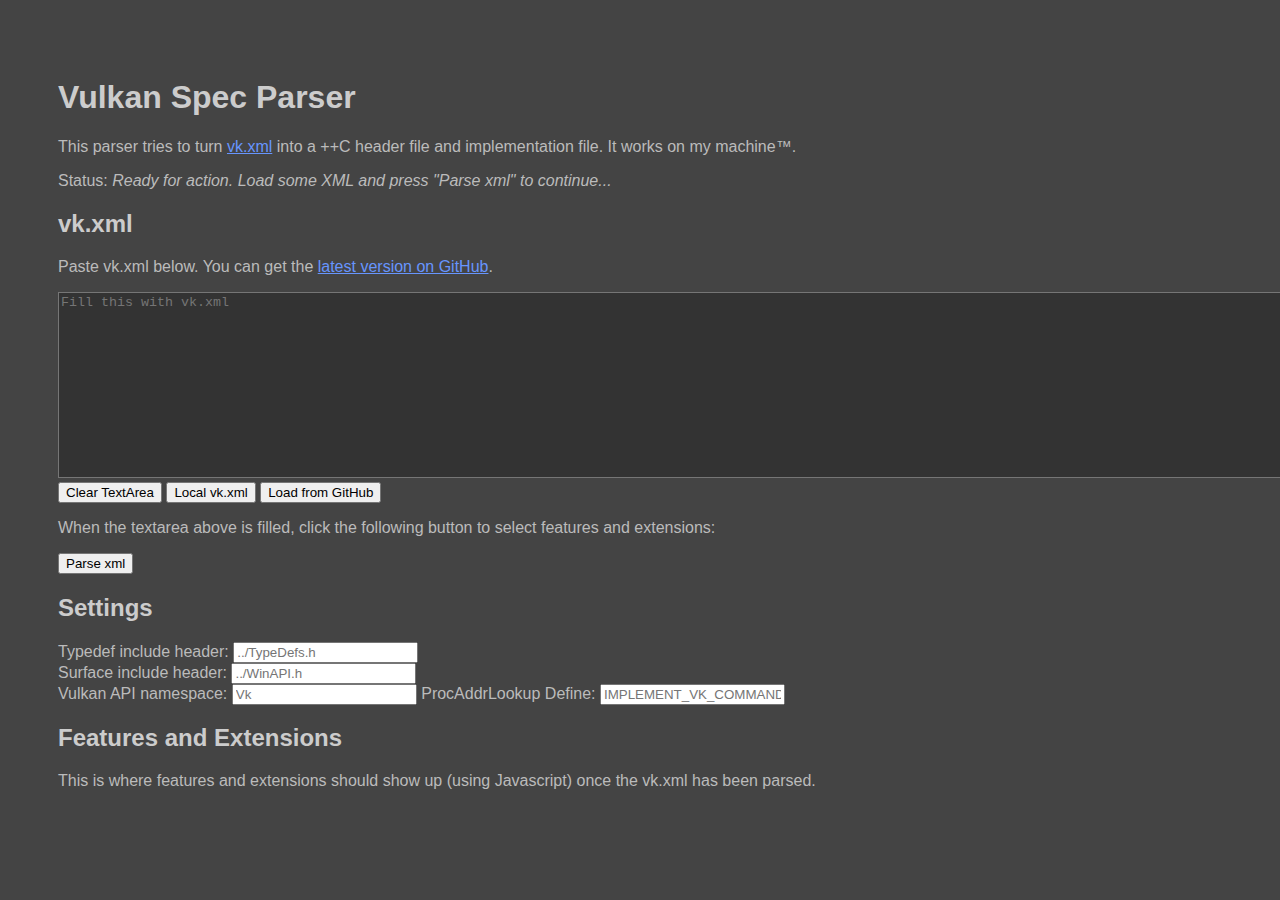
==== VkParse.html @ ce4814a9 "Added a bunch of convenient GUI, and the option of parsing XML from different sources." ====
<!DOCTYPE html>
<html>
<head>
<meta charset="UTF-8"> 
<link href="VkParse.css" rel="stylesheet" type="text/css">
<title>Vulkan Spec Parser</title>
</head>

<body>

<h1>Vulkan Spec Parser</h1>
<p>This parser tries to turn <a href="https://github.com/KhronosGroup/Vulkan-Docs/blob/1.0/src/spec/vk.xml">vk.xml</a> into a ++C header file and implementation file. It works on my machine™.</p>
<p>Status: <span id="statusText">This status text will be replaced by javascript, if the script works.</span></p>
<div id="setupStuff">
<h2>vk.xml</h2>
<p>Paste vk.xml below. You can get the <a href="https://raw.githubusercontent.com/KhronosGroup/Vulkan-Docs/1.0/src/spec/vk.xml">latest version on GitHub</a>.</p>
<textarea id="vkxmlText" placeholder="Fill this with vk.xml" cols="200" rows="12" wrap="off"></textarea>
<div>
<button id="clearXmlTextBtn" title="Clear the vk.xml textarea.">Clear TextArea</button>
<button id="localVkXmlBtn" title="A local version of vk.xml, just in case it can't be loaded from github.">Local vk.xml</button>
<button id="loadRawGithubBtn" title="Load the raw vk.xml directly from GitHub. Let's hope no one replaced the github code with a bunch of weird stuff.">Load from GitHub</button>
</div>
<p>When the textarea above is filled, click the following button to select features and extensions:</p>
<button id="parseTextButton">Parse xml</button>
<h2>Settings</h2>
<div>
<label for="typedefInclude">Typedef include header:</label>
<input id="typedefInclude" type="text" placeholder="../TypeDefs.h"></input>
</div>
<div>
<label for="surfaceInclude">Surface include header:</label>
<input id="surfaceInclude" type="text" placeholder="../WinAPI.h"></input>
</div>
<div>
<label for="vulkanNamespace">Vulkan API namespace:</label>
<input id="vulkanNamespace" type="text" placeholder="Vk"></input>
<label for="implementationDefine">ProcAddrLookup Define:</label>
<input id="implementationDefine" type="text" placeholder="IMPLEMENT_VK_COMMAND_LOOKUP"></input>
</div>

<h2>Features and Extensions</h2>
<div id="featureSelection">This is where features and extensions should show up (using Javascript) once the vk.xml has been parsed.</div>

</div>

<div id="hiddenUntilCreation" class="hidden">

<h2>Vulkan Header</h2>
<button id="headerSelectBtn">Select Header Text</button>
<button id="copyBtn">Copy Header Text</button>
<pre><code id="vulkanHeader">// This header is generated from the Khronos Vulkan XML API Registry,
// https://github.com/KhronosGroup/Vulkan-Docs/blob/1.0/src/spec/vk.xml
// The custom header generator was written by Laurens Mathot (@RC_1290).
// This generated code is also licensed under the Appache License, Version 2.0.
// http://www.apache.org/licenses/LICENSE-2.0
	
// Vulkan Header for C++ compilers.
// A single translation unit (e.g.: a .cpp file) that includes this header, must have <span class="ProccAddrLookupImplDefine">IMPLEMENT_VK_COMMAND_LOOKUP</span> defined.
// You can then call LoadIndependentCommands and LoadInstanceCommands, to load the ProcAddresses.
	
#pragma once

<div id="extraIncludes"></div>
namespace <span class="namespaceVulkan">Vk</span>
{
	// Handles:<div id ="handles"></div>
	
	// constants and enums:<div id="enums"></div>
	
	// Structs:<div id="structs"></div>
	
	// Function pointer type definitions:
	namespace PFN
	{<div id="commandTypeDefs"></div>	}
	<div id="externPfns"></div>
}

// Proc address retrieval implementation:
#ifdef <span class="ProccAddrLookupImplDefine">IMPLEMENT_VK_COMMAND_LOOKUP</span>

extern "C" <span id="vkGetInstanceProcAddrDefine"></span>

namespace <span class="namespaceVulkan">Vk</span>
{<div id="cmdDefs"></div>}
namespace <span class="namespaceNewCode">CodeAnimo</span>
{
	namespace <span class="namespaceNewCode2">Vulkan</span>
	{
		bool LoadIndependentCommands()
		{<div id="independentCmdLoading"></div>
			return true;
		}
		bool LoadInstanceCommands( Vk::Instance instance)
		{<div id="instanceCmdLoading"></div>
			return true;
		}
	}
}
#endif
</code></pre>

</div>
<script src="vkParse.js" type="text/javascript"></script>
</body>
</html>
---- VkParse.css ----
body {
	font-family : sans-serif;
	background-color : #444;
	color : #BBB;
	padding : 50px;
}

a
{
	color : #6795FE;
}

h1,h2,h3,h4,h5
{
	color : #CCC;
}

pre, textarea{
	-moz-tab-size: 4;
	tab-size : 4;
	background-color : #333;
	color : #AAA;
}

.autoColumn{
	column-width: 350px;
}

.hidden
{
	display : none;
}

#statusText{
	font-style: italic;
}
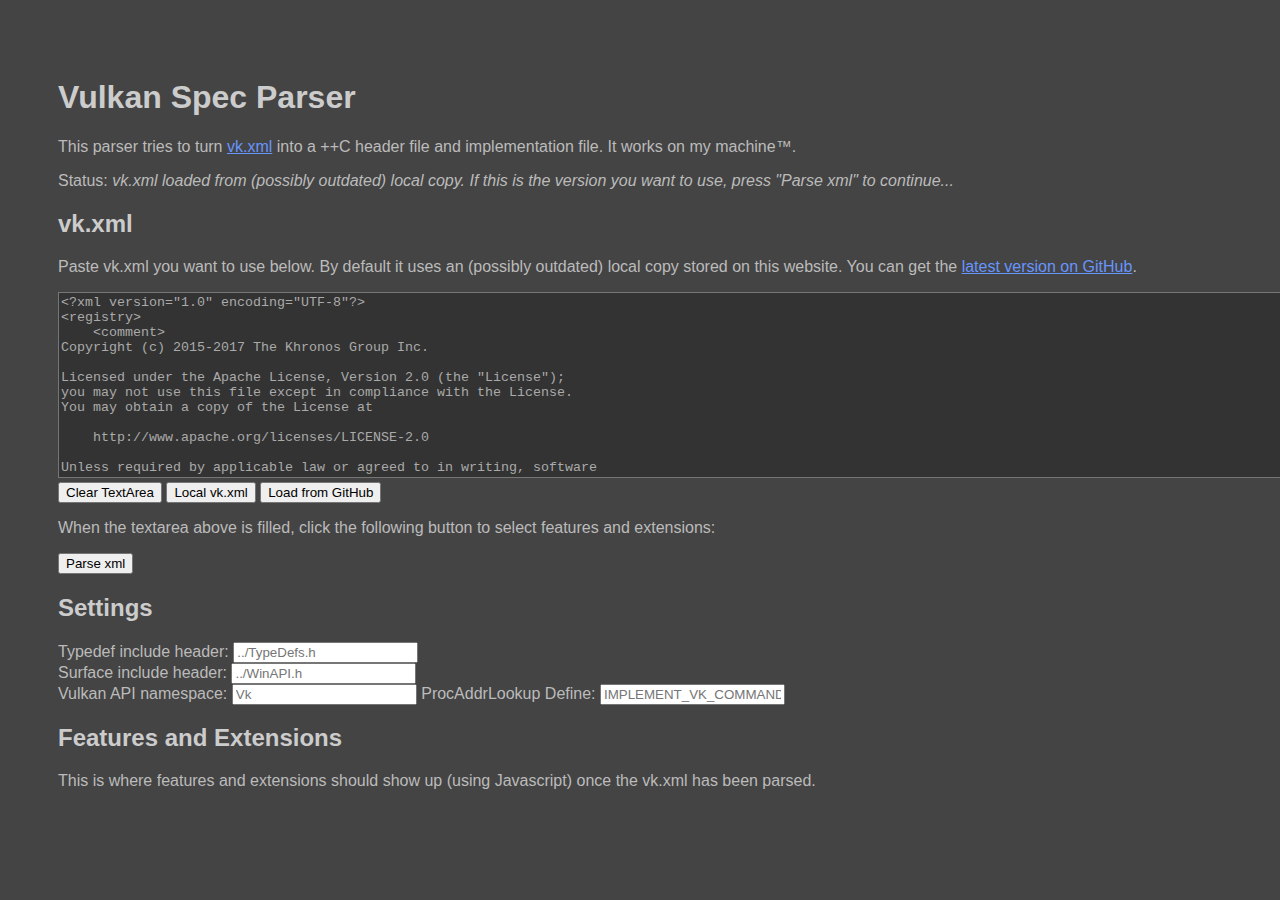
==== commit a1d7d954: "Made loading the local copy default, and improved wording a bit" ====
--- a/VkParse.html
+++ b/VkParse.html
@@ -13,11 +13,11 @@
 <p>Status: <span id="statusText">This status text will be replaced by javascript, if the script works.</span></p>
 <div id="setupStuff">
 <h2>vk.xml</h2>
-<p>Paste vk.xml below. You can get the <a href="https://raw.githubusercontent.com/KhronosGroup/Vulkan-Docs/1.0/src/spec/vk.xml">latest version on GitHub</a>.</p>
+<p>Paste vk.xml you want to use below. By default it uses an (possibly outdated) local copy stored on this website. You can get the <a href="https://raw.githubusercontent.com/KhronosGroup/Vulkan-Docs/1.0/src/spec/vk.xml">latest version on GitHub</a>.</p>
 <textarea id="vkxmlText" placeholder="Fill this with vk.xml" cols="200" rows="12" wrap="off"></textarea>
 <div>
 <button id="clearXmlTextBtn" title="Clear the vk.xml textarea.">Clear TextArea</button>
-<button id="localVkXmlBtn" title="A local version of vk.xml, just in case it can't be loaded from github.">Local vk.xml</button>
+<button id="localVkXmlBtn" title="A local version of vk.xml, just in case it can't be loaded from github. This version might be outdated.">Local vk.xml</button>
 <button id="loadRawGithubBtn" title="Load the raw vk.xml directly from GitHub. Let's hope no one replaced the github code with a bunch of weird stuff.">Load from GitHub</button>
 </div>
 <p>When the textarea above is filled, click the following button to select features and extensions:</p>
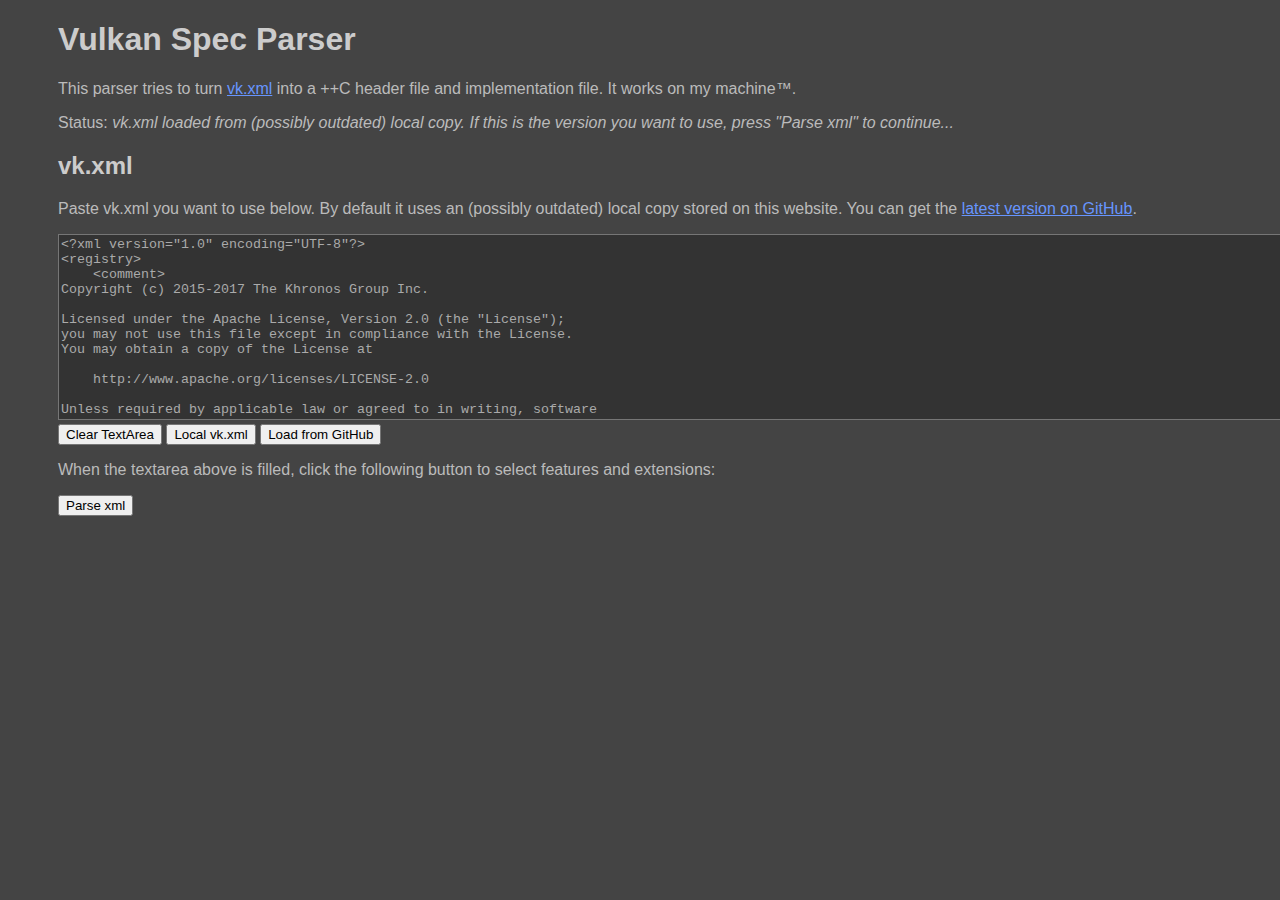
==== commit 8b6498bc: "Split up visibility of setup stuff a bit more to reduce clutter on first visit." ====
--- a/VkParse.html
+++ b/VkParse.html
@@ -22,7 +22,12 @@
 </div>
 <p>When the textarea above is filled, click the following button to select features and extensions:</p>
 <button id="parseTextButton">Parse xml</button>
+<div id="setupPart2" class="hidden">
+<h2>Features and Extensions</h2>
+<div id="featureSelection">This is where features and extensions should show up (using Javascript) once the vk.xml has been parsed.</div>
+
 <h2>Settings</h2>
+<p>In case you want to customize the header creation, here are some things you can change.</p>
 <div>
 <label for="typedefInclude">Typedef include header:</label>
 <input id="typedefInclude" type="text" placeholder="../TypeDefs.h"></input>
@@ -37,10 +42,7 @@
 <label for="implementationDefine">ProcAddrLookup Define:</label>
 <input id="implementationDefine" type="text" placeholder="IMPLEMENT_VK_COMMAND_LOOKUP"></input>
 </div>
-
-<h2>Features and Extensions</h2>
-<div id="featureSelection">This is where features and extensions should show up (using Javascript) once the vk.xml has been parsed.</div>
-
+</div>
 </div>
 
 <div id="hiddenUntilCreation" class="hidden">
--- a/VkParse.css
+++ b/VkParse.css
@@ -2,7 +2,7 @@
 	font-family : sans-serif;
 	background-color : #444;
 	color : #BBB;
-	padding : 50px;
+	padding-left : 50px;
 }
 
 a
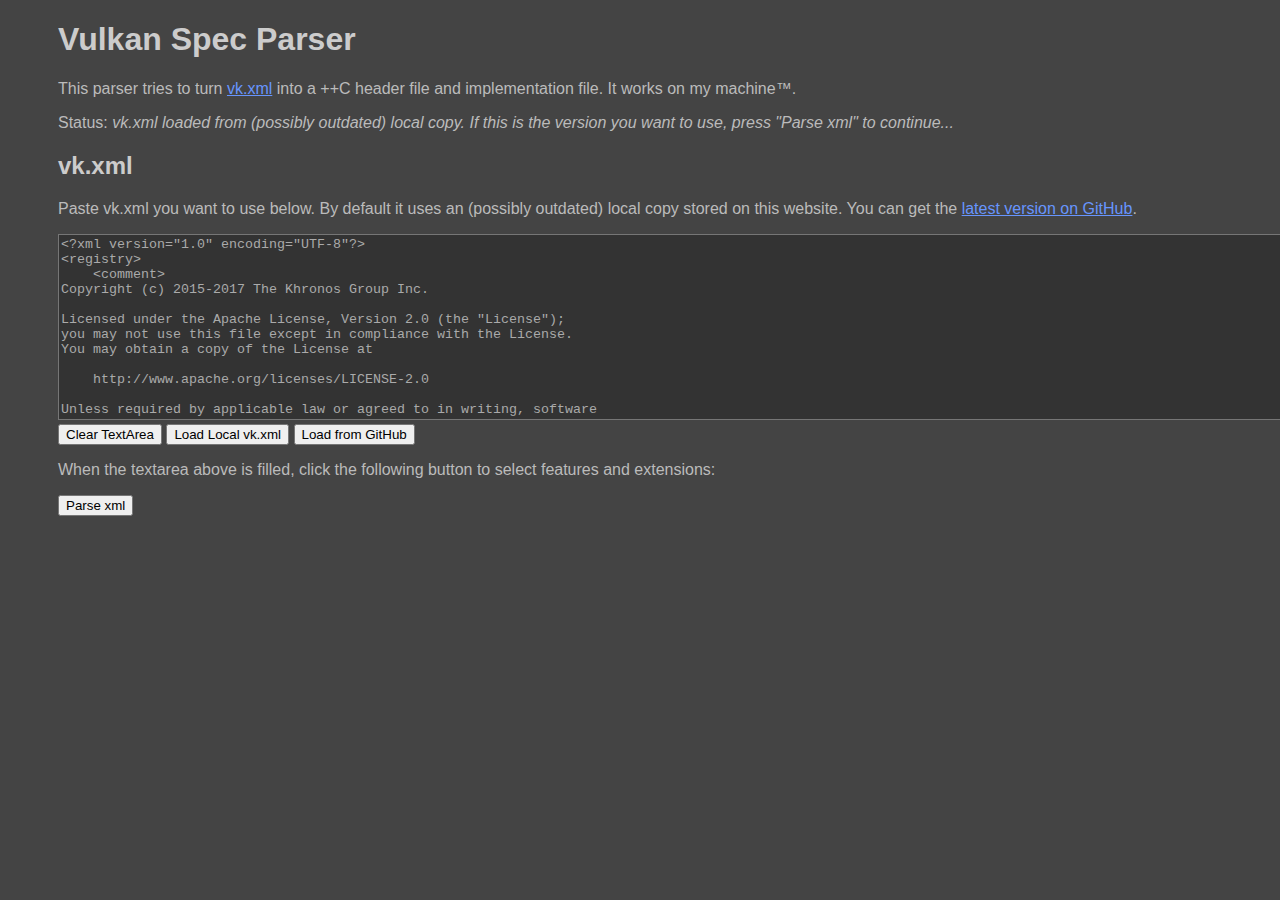
==== commit a142fab1: "Made button text more consistent" ====
--- a/VkParse.html
+++ b/VkParse.html
@@ -17,7 +17,7 @@
 <textarea id="vkxmlText" placeholder="Fill this with vk.xml" cols="200" rows="12" wrap="off"></textarea>
 <div>
 <button id="clearXmlTextBtn" title="Clear the vk.xml textarea.">Clear TextArea</button>
-<button id="localVkXmlBtn" title="A local version of vk.xml, just in case it can't be loaded from github. This version might be outdated.">Local vk.xml</button>
+<button id="localVkXmlBtn" title="A local version of vk.xml, just in case it can't be loaded from github. This version might be outdated.">Load Local vk.xml</button>
 <button id="loadRawGithubBtn" title="Load the raw vk.xml directly from GitHub. Let's hope no one replaced the github code with a bunch of weird stuff.">Load from GitHub</button>
 </div>
 <p>When the textarea above is filled, click the following button to select features and extensions:</p>
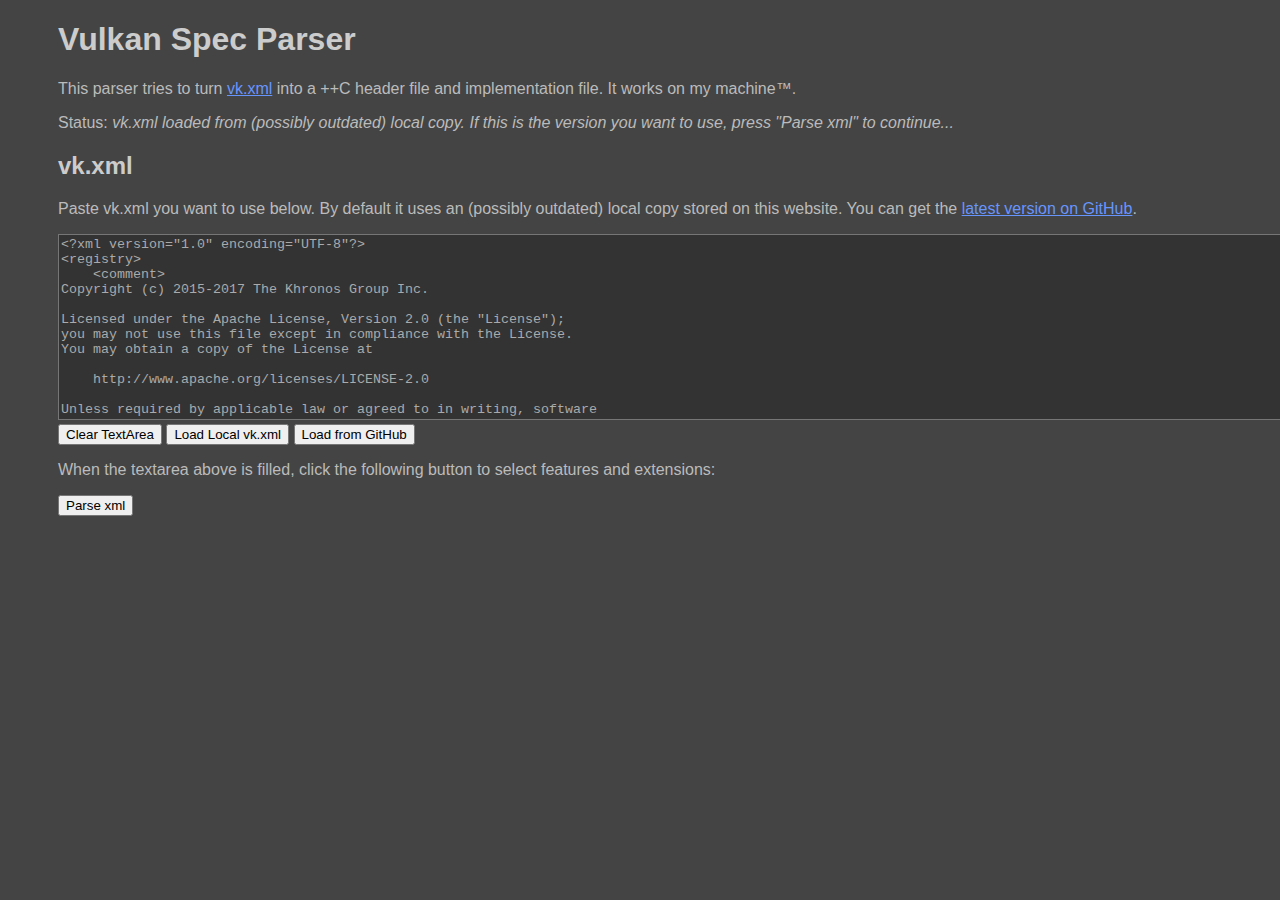
==== commit 8c36e74d: "Merged the separate processing loops for enums, constants, structs, etc. Not commands yet, those are" ====
--- a/VkParse.html
+++ b/VkParse.html
@@ -64,12 +64,7 @@
 
 <div id="extraIncludes"></div>
 namespace <span class="namespaceVulkan">Vk</span>
-{
-	// Handles:<div id ="handles"></div>
-	
-	// constants and enums:<div id="enums"></div>
-	
-	// Structs:<div id="structs"></div>
+{	<div id="types"></div>
 	
 	// Function pointer type definitions:
 	namespace PFN
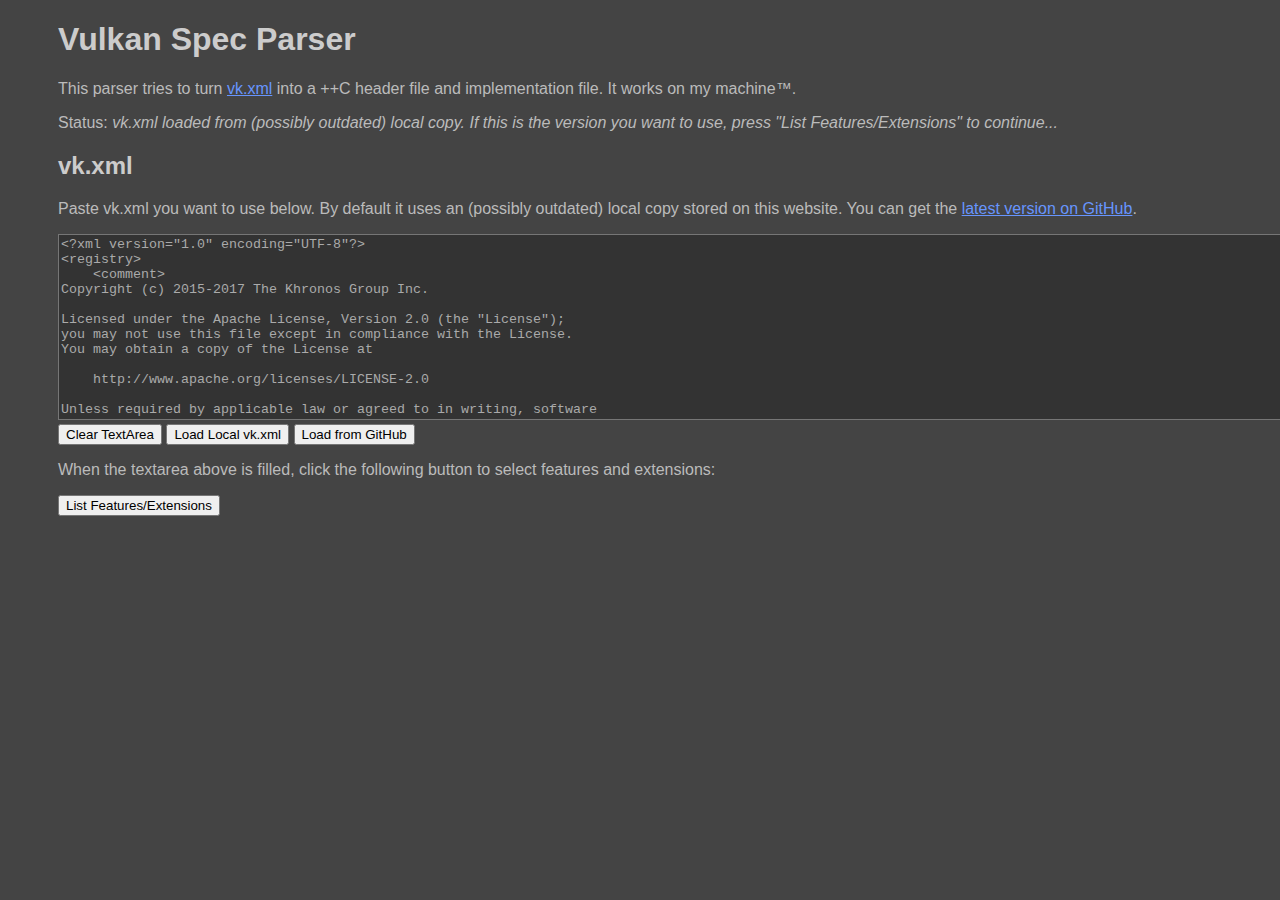
==== commit ea2487a7: "Made the GUI language slightly more consistent." ====
--- a/VkParse.html
+++ b/VkParse.html
@@ -21,7 +21,7 @@
 <button id="loadRawGithubBtn" title="Load the raw vk.xml directly from GitHub. Let's hope no one replaced the github code with a bunch of weird stuff.">Load from GitHub</button>
 </div>
 <p>When the textarea above is filled, click the following button to select features and extensions:</p>
-<button id="parseTextButton">Parse xml</button>
+<button id="parseTextButton">List Features/Extensions</button>
 <div id="setupPart2" class="hidden">
 <h2>Features and Extensions</h2>
 <div id="featureSelection">This is where features and extensions should show up (using Javascript) once the vk.xml has been parsed.</div>
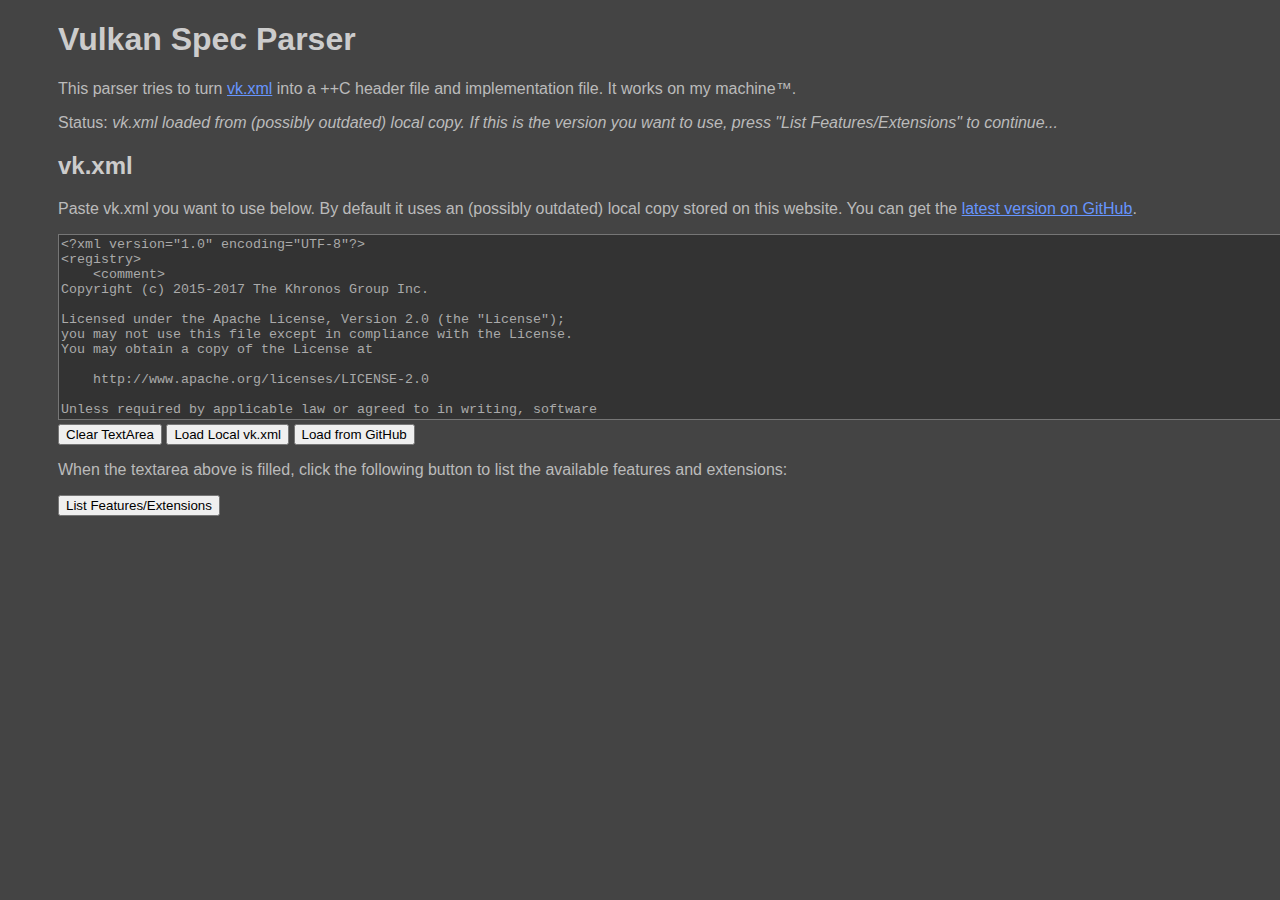
==== commit a4ec349d: "Renamed types to interfaces, because this is the language used in the spec. Fixed typo in Security_a" ====
--- a/VkParse.html
+++ b/VkParse.html
@@ -20,7 +20,7 @@
 <button id="localVkXmlBtn" title="A local version of vk.xml, just in case it can't be loaded from github. This version might be outdated.">Load Local vk.xml</button>
 <button id="loadRawGithubBtn" title="Load the raw vk.xml directly from GitHub. Let's hope no one replaced the github code with a bunch of weird stuff.">Load from GitHub</button>
 </div>
-<p>When the textarea above is filled, click the following button to select features and extensions:</p>
+<p>When the textarea above is filled, click the following button to list the available features and extensions:</p>
 <button id="parseTextButton">List Features/Extensions</button>
 <div id="setupPart2" class="hidden">
 <h2>Features and Extensions</h2>
@@ -83,14 +83,10 @@
 {
 	namespace <span class="namespaceNewCode2">Vulkan</span>
 	{
-		bool LoadIndependentCommands()
-		{<div id="independentCmdLoading"></div>
-			return true;
-		}
-		bool LoadInstanceCommands( Vk::Instance instance)
-		{<div id="instanceCmdLoading"></div>
-			return true;
-		}
+		void LoadIndependentCommands()
+		{<div id="independentCmdLoading"></div>		}
+		void LoadInstanceCommands( Vk::Instance instance)
+		{<div id="instanceCmdLoading"></div>		}
 	}
 }
 #endif
